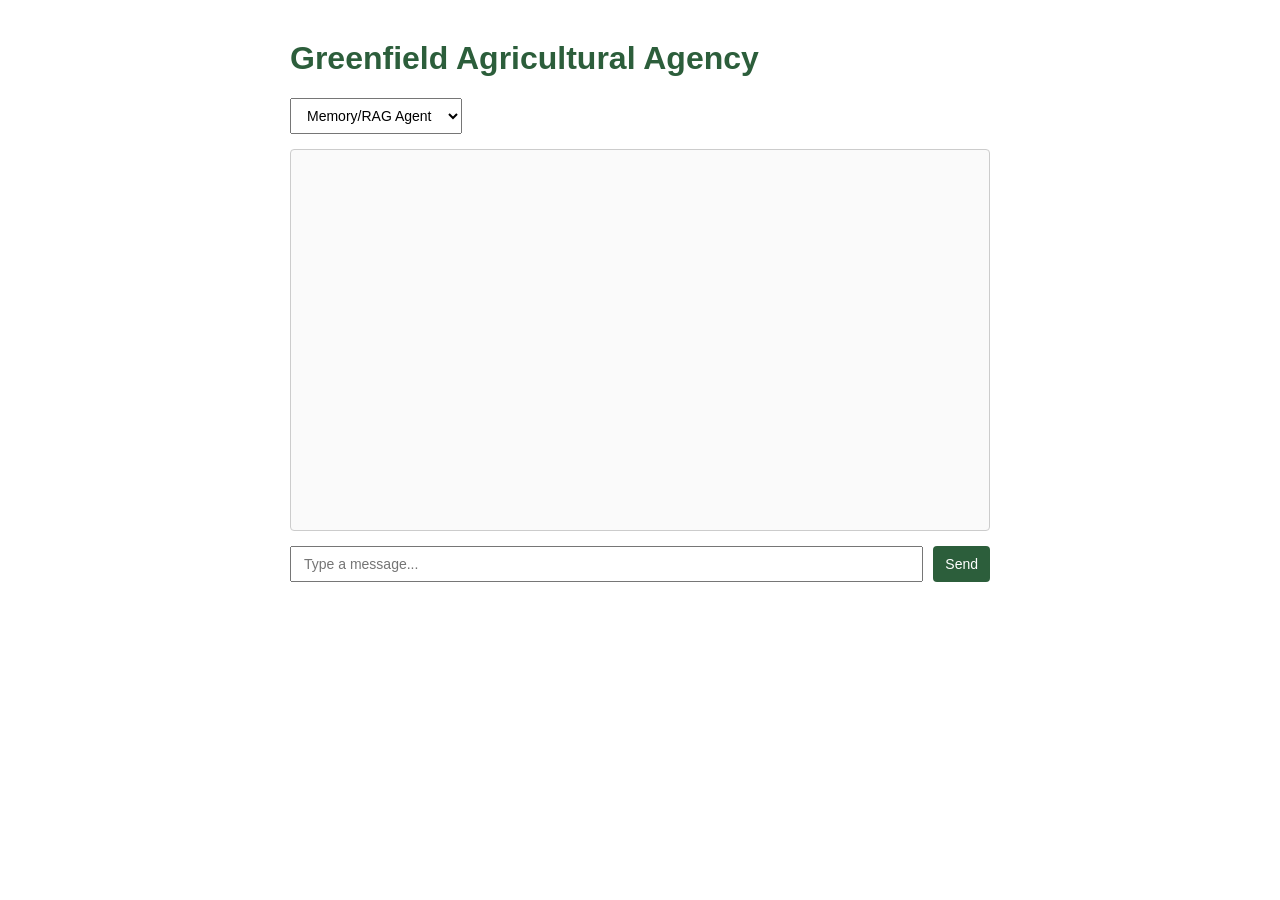
==== platform/frontend/index.html @ 370319e9 "Merge pull request #51 from ziad-elsheikh/refactor/clean-code-architecture refactor: reorganize repo" ====
<!DOCTYPE html>
<html lang="en">
<head>
    <meta charset="UTF-8">
    <meta name="viewport" content="width=device-width, initial-scale=1.0">
    <title>Greenfield Agricultural Agency</title>
    <style>
        body {
            font-family: Arial, sans-serif;
            max-width: 700px;
            margin: 40px auto;
            padding: 0 20px;
            color: #333;
        }
        h1 {
            color: #2c5e3b;
        }
        .controls {
            display: flex;
            gap: 10px;
            margin-bottom: 15px;
        }
        select, input, button {
            padding: 8px 12px;
            font-size: 14px;
        }
        input {
            flex-grow: 1;
        }
        button {
            background-color: #2c5e3b;
            color: white;
            border: none;
            cursor: pointer;
            border-radius: 4px;
        }
        button:hover {
            background-color: #1e3f28;
        }
        #chatArea {
            border: 1px solid #ccc;
            border-radius: 4px;
            height: 350px;
            overflow-y: auto;
            padding: 15px;
            background-color: #fafafa;
        }
        .message {
            margin-bottom: 12px;
            padding: 8px 12px;
            border-radius: 6px;
            max-width: 80%;
        }
        .user {
            background-color: #e3f2fd;
            margin-left: auto;
            text-align: right;
        }
        .backend {
            background-color: #e8f5e9;
            margin-right: auto;
        }
        .meta {
            font-size: 11px;
            color: #666;
            margin-bottom: 4px;
        }
    </style>
</head>
<body>
    <h1>Greenfield Agricultural Agency</h1>

    <div class="controls">
        <select id="agentSelect">
            <option value="Memory/RAG Agent">Memory/RAG Agent</option>
            <option value="Planning Agent">Planning Agent</option>
            <option value="State Graph Agent">State Graph Agent</option>
        </select>
    </div>

    <div id="chatArea"></div>

    <div class="controls" style="margin-top: 15px;">
        <input type="text" id="messageInput" placeholder="Type a message..." />
        <button id="sendBtn">Send</button>
    </div>

    <script>
        const chatArea = document.getElementById('chatArea');
        const messageInput = document.getElementById('messageInput');
        const agentSelect = document.getElementById('agentSelect');
        const sendBtn = document.getElementById('sendBtn');

        function appendMessage(sender, text, isUser) {
            const msgDiv = document.createElement('div');
            msgDiv.className = 'message ' + (isUser ? 'user' : 'backend');
            
            const metaDiv = document.createElement('div');
            metaDiv.className = 'meta';
            metaDiv.textContent = sender;

            const textDiv = document.createElement('div');
            textDiv.textContent = text;

            msgDiv.appendChild(metaDiv);
            msgDiv.appendChild(textDiv);
            chatArea.appendChild(msgDiv);
            chatArea.scrollTop = chatArea.scrollHeight;
        }

        async function sendMessage() {
            const message = messageInput.value.trim();
            const agent = agentSelect.value;

            if (!message) return;

            appendMessage('User (' + agent + ')', message, true);
            messageInput.value = '';

            try {
                const response = await fetch('/chat', {
                    method: 'POST',
                    headers: { 'Content-Type': 'application/json' },
                    body: JSON.stringify({ message: message, agent: agent })
                });

                if (!response.ok) {
                    throw new Error('HTTP error ' + response.status);
                }

                const data = await response.json();
                appendMessage('Backend', data.reply, false);
            } catch (err) {
                appendMessage('Error', 'Failed to reach backend: ' + err.message, false);
            }
        }

        sendBtn.addEventListener('click', sendMessage);
        messageInput.addEventListener('keydown', (e) => {
            if (e.key === 'Enter') {
                sendMessage();
            }
        });
    </script>
</body>
</html>
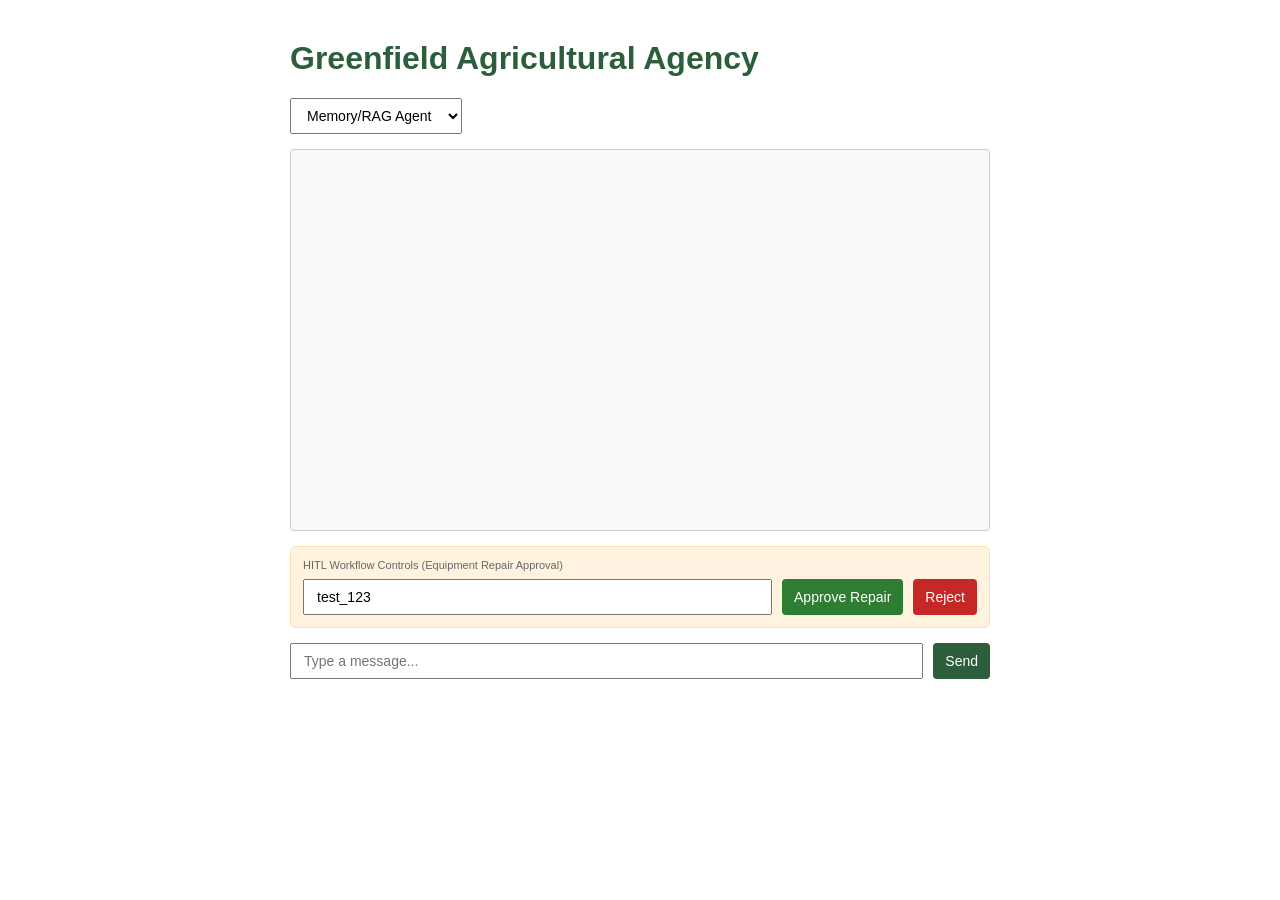
==== commit b70a0a61: "feat: complete FastAPI and LangGraph HITL approval frontend integration" ====
--- a/platform/frontend/index.html
+++ b/platform/frontend/index.html
@@ -37,6 +37,15 @@
         button:hover {
             background-color: #1e3f28;
         }
+        .btn-approve {
+            background-color: #2e7d32;
+        }
+        .btn-reject {
+            background-color: #c62828;
+        }
+        .btn-approve:hover { background-color: #1b5e20; }
+        .btn-reject:hover { background-color: #b71c1c; }
+        
         #chatArea {
             border: 1px solid #ccc;
             border-radius: 4px;
@@ -65,6 +74,13 @@
             color: #666;
             margin-bottom: 4px;
         }
+        .approval-card {
+            background-color: #fff3e0;
+            border: 1px solid #ffe0b2;
+            padding: 12px;
+            border-radius: 6px;
+            margin-top: 15px;
+        }
     </style>
 </head>
 <body>
@@ -80,6 +96,16 @@
 
     <div id="chatArea"></div>
 
+    <!-- HITL Approval Control Box -->
+    <div class="approval-card">
+        <div class="meta">HITL Workflow Controls (Equipment Repair Approval)</div>
+        <div class="controls" style="margin-top: 8px; margin-bottom: 0;">
+            <input type="text" id="threadInput" placeholder="Thread ID (e.g. test_123)" value="test_123" />
+            <button class="btn-approve" id="approveBtn">Approve Repair</button>
+            <button class="btn-reject" id="rejectBtn">Reject</button>
+        </div>
+    </div>
+
     <div class="controls" style="margin-top: 15px;">
         <input type="text" id="messageInput" placeholder="Type a message..." />
         <button id="sendBtn">Send</button>
@@ -90,6 +116,9 @@
         const messageInput = document.getElementById('messageInput');
         const agentSelect = document.getElementById('agentSelect');
         const sendBtn = document.getElementById('sendBtn');
+        const threadInput = document.getElementById('threadInput');
+        const approveBtn = document.getElementById('approveBtn');
+        const rejectBtn = document.getElementById('rejectBtn');
 
         function appendMessage(sender, text, isUser) {
             const msgDiv = document.createElement('div');
@@ -135,12 +164,41 @@
             }
         }
 
+        async function handleApproval(isApproved) {
+            const threadId = threadInput.value.trim();
+            if (!threadId) {
+                alert('Please enter a Thread ID');
+                return;
+            }
+
+            appendMessage('System', `Sending HITL Decision (${isApproved ? 'Approved' : 'Rejected'}) for Thread: ${threadId}`, true);
+
+            try {
+                const response = await fetch('/api/equipment-repair/approve', {
+                    method: 'POST',
+                    headers: { 'Content-Type': 'application/json' },
+                    body: JSON.stringify({ thread_id: threadId, approved: isApproved })
+                });
+
+                const data = await response.json();
+
+                if (response.ok) {
+                    appendMessage('LangGraph Workflow', `Execution Resumed: ${data.message || 'Success'}`, false);
+                } else {
+                    appendMessage('Error', `Approval failed: ${data.detail || 'Unknown error'}`, false);
+                }
+            } catch (err) {
+                appendMessage('Error', 'Failed to process approval: ' + err.message, false);
+            }
+        }
+
         sendBtn.addEventListener('click', sendMessage);
         messageInput.addEventListener('keydown', (e) => {
-            if (e.key === 'Enter') {
-                sendMessage();
-            }
+            if (e.key === 'Enter') sendMessage();
         });
+
+        approveBtn.addEventListener('click', () => handleApproval(true));
+        rejectBtn.addEventListener('click', () => handleApproval(false));
     </script>
 </body>
-</html>
+</html>
